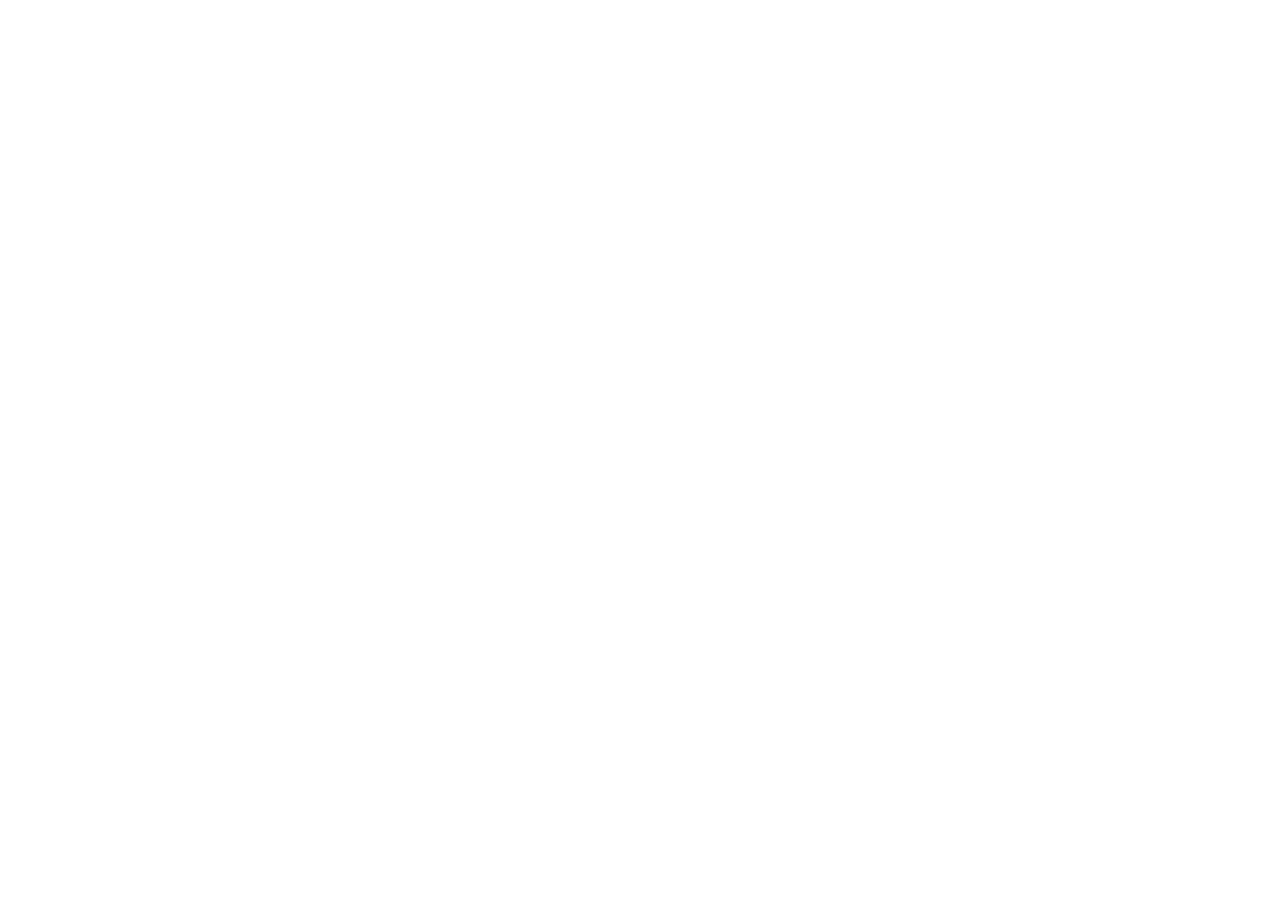
==== signup.html @ c495f395 "sign up" ====
<!DOCTYPE html>
<html lang="en">
<head>
    <meta charset="UTF-8">
    <meta http-equiv="X-UA-Compatible" content="IE=edge">
    <meta name="viewport" content="width=device-width, initial-scale=1.0">
    <title>Document</title>
    <style>
        
    </style>
</head>
<body>
    <form action="submit">
        <div>

        </div>
    </form>
</body>
</html>
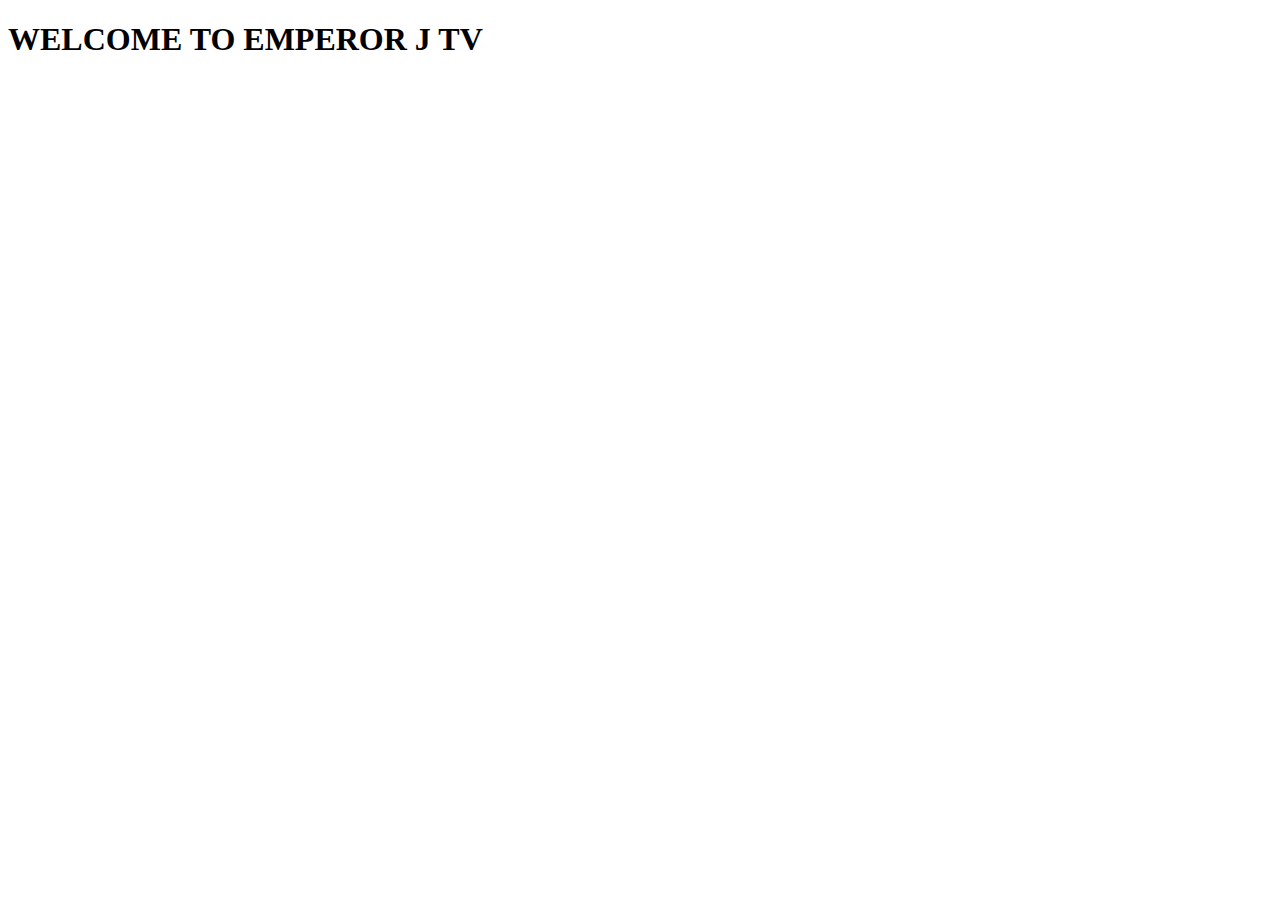
==== commit 0064c30f: "big change" ====
--- a/signup.html
+++ b/signup.html
@@ -6,13 +6,13 @@
     <meta name="viewport" content="width=device-width, initial-scale=1.0">
     <title>Document</title>
     <style>
-        
+
     </style>
 </head>
 <body>
     <form action="submit">
         <div>
-
+<h1>WELCOME TO EMPEROR J TV</h1>
         </div>
     </form>
 </body>
